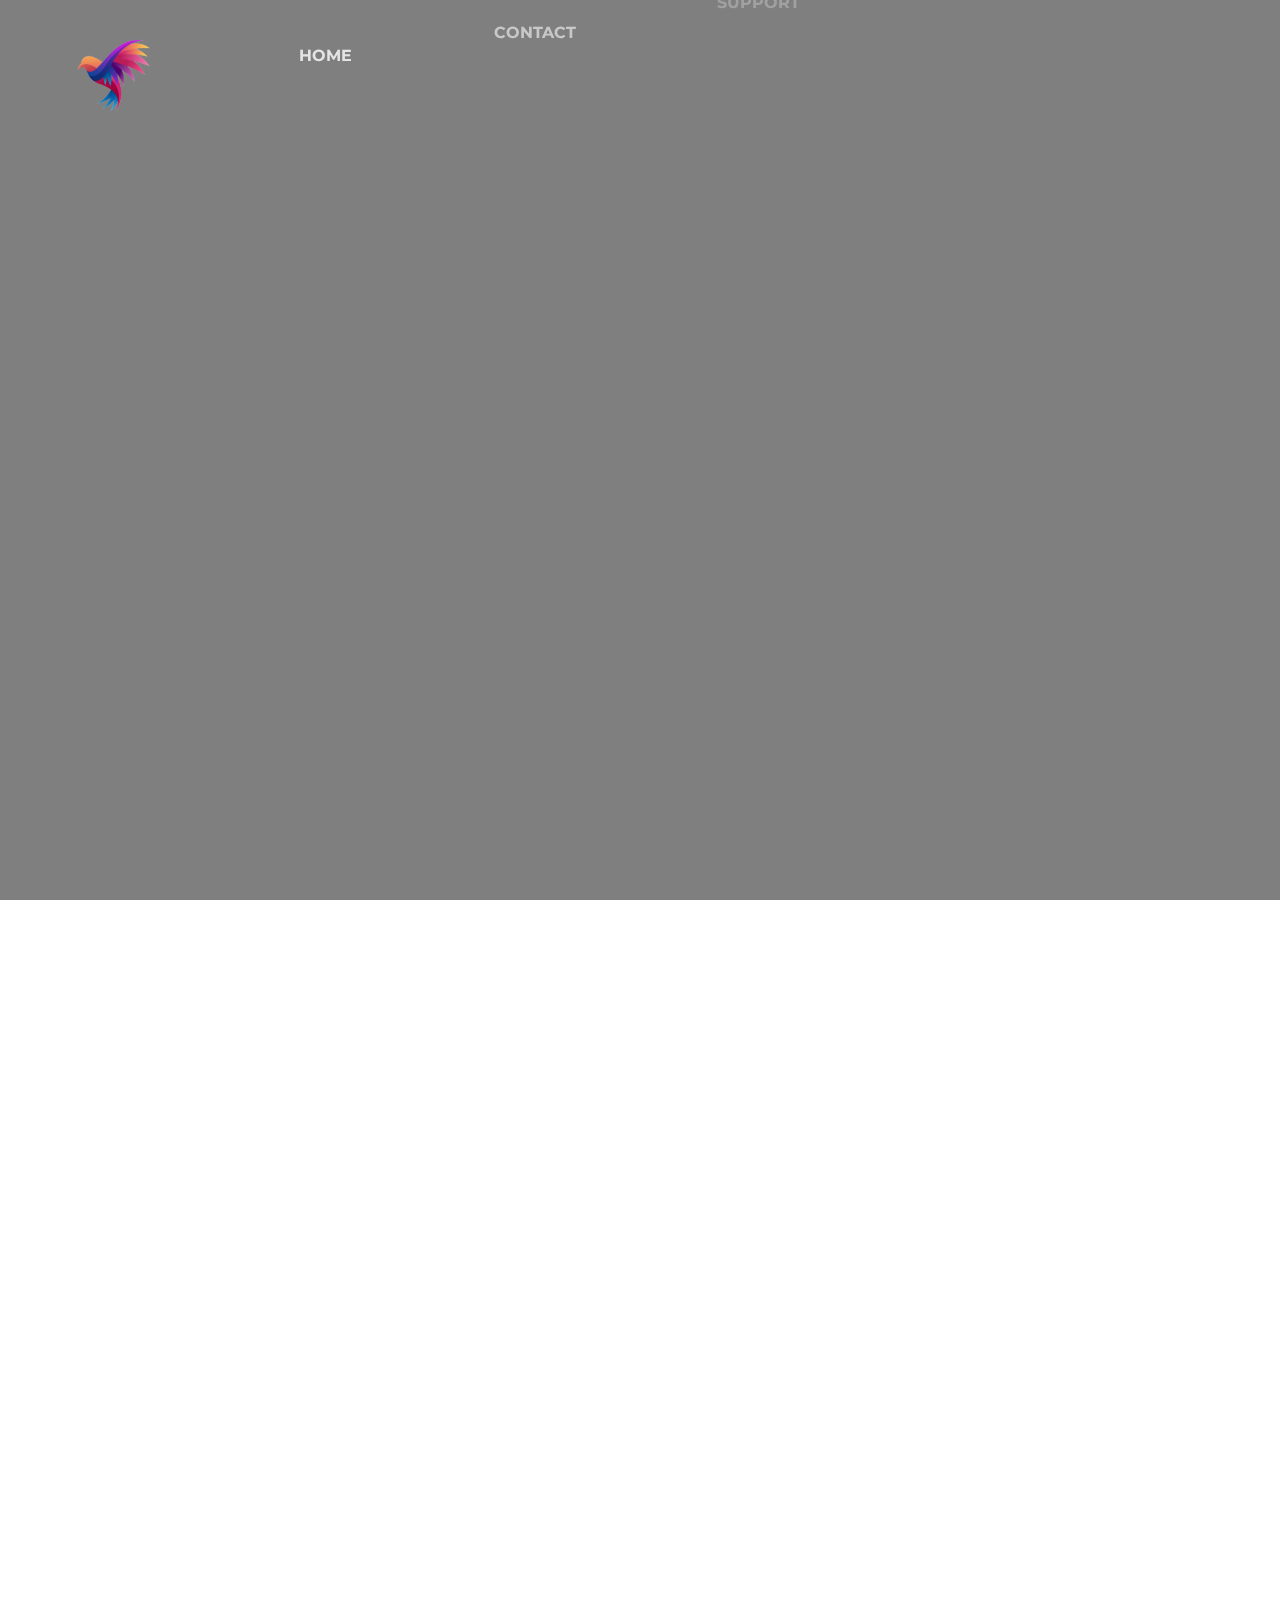
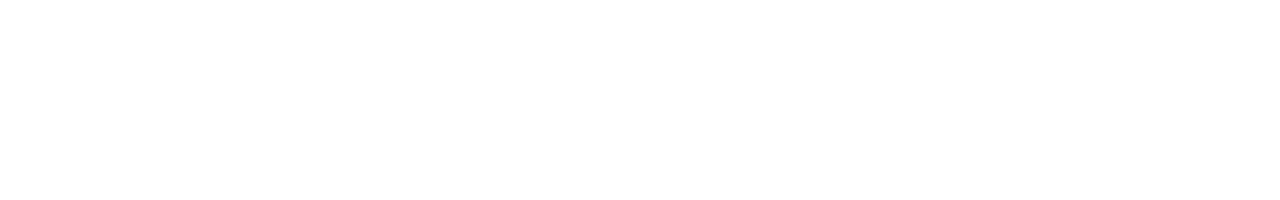
==== index.html @ c1b72e89 "Add files via upload" ====
<!DOCTYPE html>
<html lang="en">

<head>
    <meta charset="UTF-8">
    <meta name="viewport" content="width=device-width, initial-scale=1.0">
    <title>Document</title>
    <link href="https://cdn.jsdelivr.net/npm/remixicon@4.2.0/fonts/remixicon.css" rel="stylesheet" />
    <link rel="stylesheet" href="style.css">
</head>

<body>
    
    <div class="nav">
        <img src="bird_prev_ui.png" alt="logo">
        <h4><a href="index.html">HOME</a></h4>
        <h4><a href="contact.html">CONTACT</a></h4>
        <h4><a href="">SUPPORT</a></h4>
        <h4><a href="">INFO</a></h4>
        <i class="ri-menu-line"></i>
        <h4><button class="b">GET CV</button></h4>
    </div>
    <video autoplay loop muted src="bgv.mp4"></video>
    <div class="main">
        <div class="page1">
            <h1>MUHAMMAD ANAS</h1>
            <H3>A FRONT END DEV</H3>
            <p>This is my initial portfolio.I am trying my level best to make it as good as possible</p>
        </div>
        <div class="page2">
            <marquee behavior="" direction="">
                <span><span> I </span><span> AM </span><span> LEARNING </span><span> HTML</span><span> CSS </span><span>
                        JS </span><span> AND </span><span> CURRENTLY </span><span> LEARNING </span><span> GSAP
                    </span><span> AND </span><span> ANIMATED </span><span> WEBSITES </span></span>
            </marquee>

            <div class="about">
                <img src="https://img.freepik.com/premium-photo/sunset-with-mountain-background_859451-3750.jpg" alt=""
                    srcset="">
                <div class="ainfo">
                    <h1>ABOUT ME</h1>
                    <p>I have done my matric from Little Hearts School. <br>I have completed my inter from Commecs
                        College.<br>I am currently pursuing Undergraduate degree in <br>Computer Science and INformation
                        Technology from NED university of Engineering Karachi</p>
                </div>
                <img src="https://img.freepik.com/free-photo/painting-mountain-lake-with-mountain-background_188544-9126.jpg"
                    alt="" srcset="">
            </div>

            .si

        </div>
    </div>
    <script src="https://cdnjs.cloudflare.com/ajax/libs/gsap/3.12.5/gsap.min.js"
        integrity="sha512-7eHRwcbYkK4d9g/6tD/mhkf++eoTHwpNM9woBxtPUBWm67zeAfFC+HrdoE2GanKeocly/VxeLvIqwvCdk7qScg=="
        crossorigin="anonymous" referrerpolicy="no-referrer"></script>
    <script src="https://cdnjs.cloudflare.com/ajax/libs/gsap/3.12.5/ScrollTrigger.min.js"
        integrity="sha512-onMTRKJBKz8M1TnqqDuGBlowlH0ohFzMXYRNebz+yOcc5TQr/zAKsthzhuv0hiyUKEiQEQXEynnXCvNTOk50dg=="
        crossorigin="anonymous" referrerpolicy="no-referrer"></script>
    <script src="script.js"></script>

</body>

</html>
---- style.css ----
@import url('https://fonts.googleapis.com/css2?family=Jost:ital,wght@0,100..900;1,100..900&family=Montserrat:ital,wght@0,100..900;1,100..900&family=Poppins:ital,wght@0,100;0,200;0,300;0,400;0,500;0,600;0,700;0,800;0,900;1,100;1,200;1,300;1,400;1,500;1,600;1,700;1,800;1,900&display=swap');

*{
    margin: 0px;
    padding: 0px;
    font-family: "Montserrat";
    color: white;
    box-sizing: border-box;
}
html,body{
   overflow-x: hidden;
    height: 100%;
    width: 100%;
    /* overflow: hidden; */
}
body::-webkit-scrollbar{
    display: none;
}
.nav{
    height: 150px;
    width: 100%;
    display: flex;
    align-items: center;
    justify-content: space-around;
    /* padding: 0px 51px; */
    gap: 10px;
    position: fixed;
    z-index: 100;
    
}
.nav h4 a{
    
    text-decoration: none;
}
.nav h4 a:hover{
    transition: all linear 0.3s;
    cursor: pointer;
    color: #3B615F;
    font-weight: 1000;
    font-size: 17px;
}
.nav img{
    height: 80px;
}
.b{
    color: rgb(255, 255, 255);
    font-weight: bold;
    font-size: 17px;
    padding: 10px 12px;
    background-color: #3B615F;
    outline: none;
    border: none;
    border-radius: 5px;
}
.b:hover{
    transition: all linear 0.3s;
    background-color: rgb(255, 255, 255);
    color: #3B615F;
    cursor: pointer;
    /* font-size: 18px; */
}
.cursor{
    height:20px;
    width:20px;
    /* border: 2px solid white; */
    border-radius:50%;
    position: fixed;
    z-index: 100;
    background-color: #6027A4;
}
video{
    height: 100%;
    width: 100%;
    position: fixed;
    object-fit: cover;
    z-index: -1;
}
marquee{
    position: relative;
    z-index: 100;
    display: flex;
}
marquee span{
    font-size: 100px;
    font-weight: 1000;
    -webkit-text-stroke: 2px #3B615F;
    color: transparent;
}
marquee span:hover{
    
    transition:  all ease 0.6s;
    color: #3B615F;
    cursor: pointer;
}
.about{
    display: flex;
    justify-content: space-evenly;
    align-items: center;
    margin-top: 200px;
    /* background-color: red; */
    text-align: center;
    position: relative;
    z-index: 10;
}
.about img{
    border-radius: 30px;
    width: 400px;
    height: 300px;
    object-fit: cover;
    padding: 20px 10px;
}
.ainfo h1{
    font-weight: 900;
    margin-bottom: 10px;
    font-size: 50px;
}
.ainfo p{
    text-align: center;
    /* padding:30px */
    font-size: 20px;
    margin-bottom: 20px;
}
.main{
    position: relative;
    background-color: rgba(0, 0,0, 0.5);
}
.page1{
    position: relative;
    height: 100vh;
    width: 100;
    display: flex;
    justify-content: center;
    align-items: center;
    flex-direction: column;
}
#p1{
    position: relative;
    height: 100vh;
    width: 100;
    display: flex;
    justify-content: center;
    align-items: center;
    flex-direction: column;
}
.page1 h1{
    font-size: 120px;
    font-weight: 900;
    position: relative;
    z-index: 10;
}
.page1 h1::before{
    content: "MUHAMMAD ANAS";
    position: absolute;
    color: black;
    top: -6px;
    left: -6px;
    -webkit-text-stroke: 3px #3B615F;
    z-index: -1;
}

.page1 h3{
    font-size: 50px;
    font-weight: 800;
    position: relative;
    
}
.page1 p{
    font-size: 30px;
    font-weight: 800px;
    position: relative;
    padding: 9px;
}
.page2{
    height: 100vh;
    width: 100%;
    
    position: relative;
    z-index: 10;
}
.form{
    /* color: black; */
    display: flex;
    flex-direction: column;
    /* padding: 35px; */
    align-items: center;
    justify-content: center;
    margin: auto;
}
.form h1{
    /* color: black; */
    margin-bottom: 10px;
    font-size: 80px;
    font-weight: 900;
    text-transform: uppercase;
    cursor: pointer;
    
}
.form input{
    /* color: black; */
    padding: 2px 200px;
   
    background-color: #c6fffc;
    margin: 13px;
    /* background-color: rgb(185, 181, 181); */
    border-radius: 3px;
    outline: none;
    border: none;
    text-align: center;
    color: black;

}
.form label{
    /* color: black; */
    font-size: 25px;
    font-weight: bold;
    cursor: pointer;
}
i{
    font-size: 30px;
    display: none;
}

@media screen and (max-width:500px) {
  .nav a{
    display: none;
  }
  i{
    display: inline-block;
  }
  .page1{
    padding:20px;
    text-align: center;
  }
  .page1 h1{
    font-size: 15vw;
    text-align: center;
  }
  .page1 h3{
    font-size: 10vw;
  }
  .page1 p{
    font-size: 5vw;
  }
  .about img{
    display: none;
  }
  .about p{
    font-size: 5vw;
  }
}
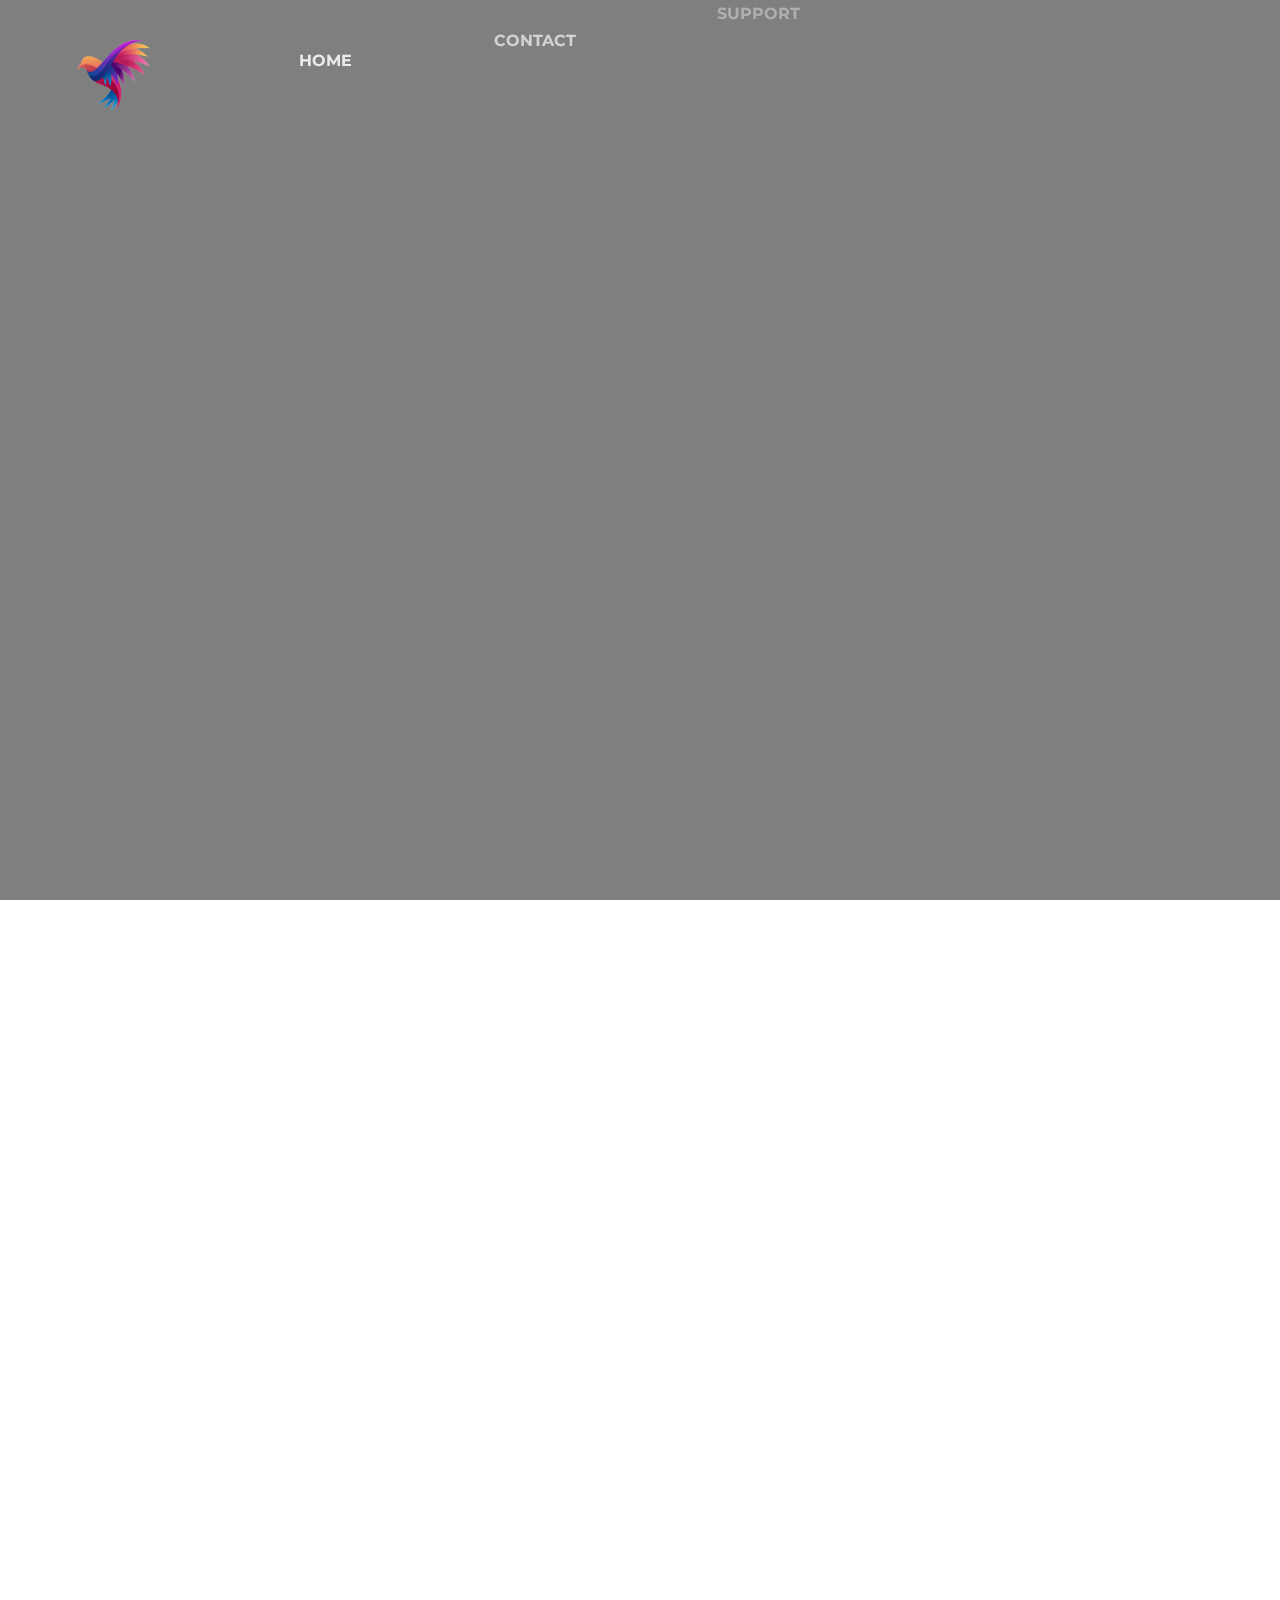
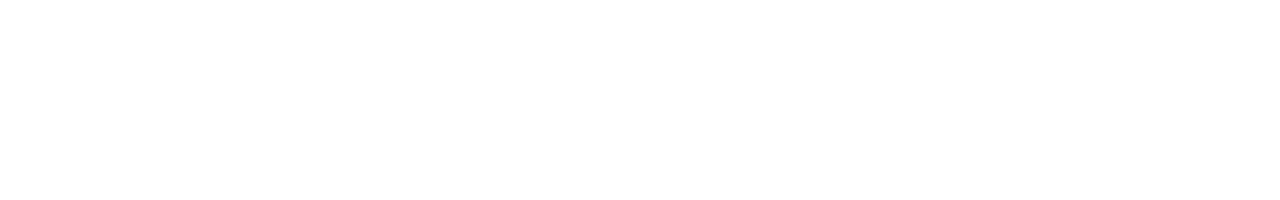
==== commit 2a792ea6: ",," ====
--- a/index.html
+++ b/index.html
@@ -29,9 +29,9 @@
         </div>
         <div class="page2">
             <marquee behavior="" direction="">
-                <span><span> I </span><span> AM </span><span> LEARNING </span><span> HTML</span><span> CSS </span><span>
-                        JS </span><span> AND </span><span> CURRENTLY </span><span> LEARNING </span><span> GSAP
-                    </span><span> AND </span><span> ANIMATED </span><span> WEBSITES </span></span>
+                <span><span> I </span><span> AM </span><span> PROFESSIONAL </span><span>IN</span><span> HTML </span><span>
+                        CSS </span><span> JAVASCRIPT </span><span> WORDPRESS  </span><span> CANVA  </span><span> SEO
+                    </span><span> GSAP </span><span> AND IN ANIMATED </span><span> WEBSITES </span></span>
             </marquee>
 
             <div class="about">
@@ -39,9 +39,9 @@
                     srcset="">
                 <div class="ainfo">
                     <h1>ABOUT ME</h1>
-                    <p>I have done my matric from Little Hearts School. <br>I have completed my inter from Commecs
-                        College.<br>I am currently pursuing Undergraduate degree in <br>Computer Science and INformation
-                        Technology from NED university of Engineering Karachi</p>
+                    <p>I have scored 80plus in matric <br>I have completed my inter from Commecs
+                        College and scored 87plus percent .<br>I am currently pursuing Undergraduate degree in <br>Computer Science and INformation
+                        Technology from NED university of Engineering </p>
                 </div>
                 <img src="https://img.freepik.com/free-photo/painting-mountain-lake-with-mountain-background_188544-9126.jpg"
                     alt="" srcset="">
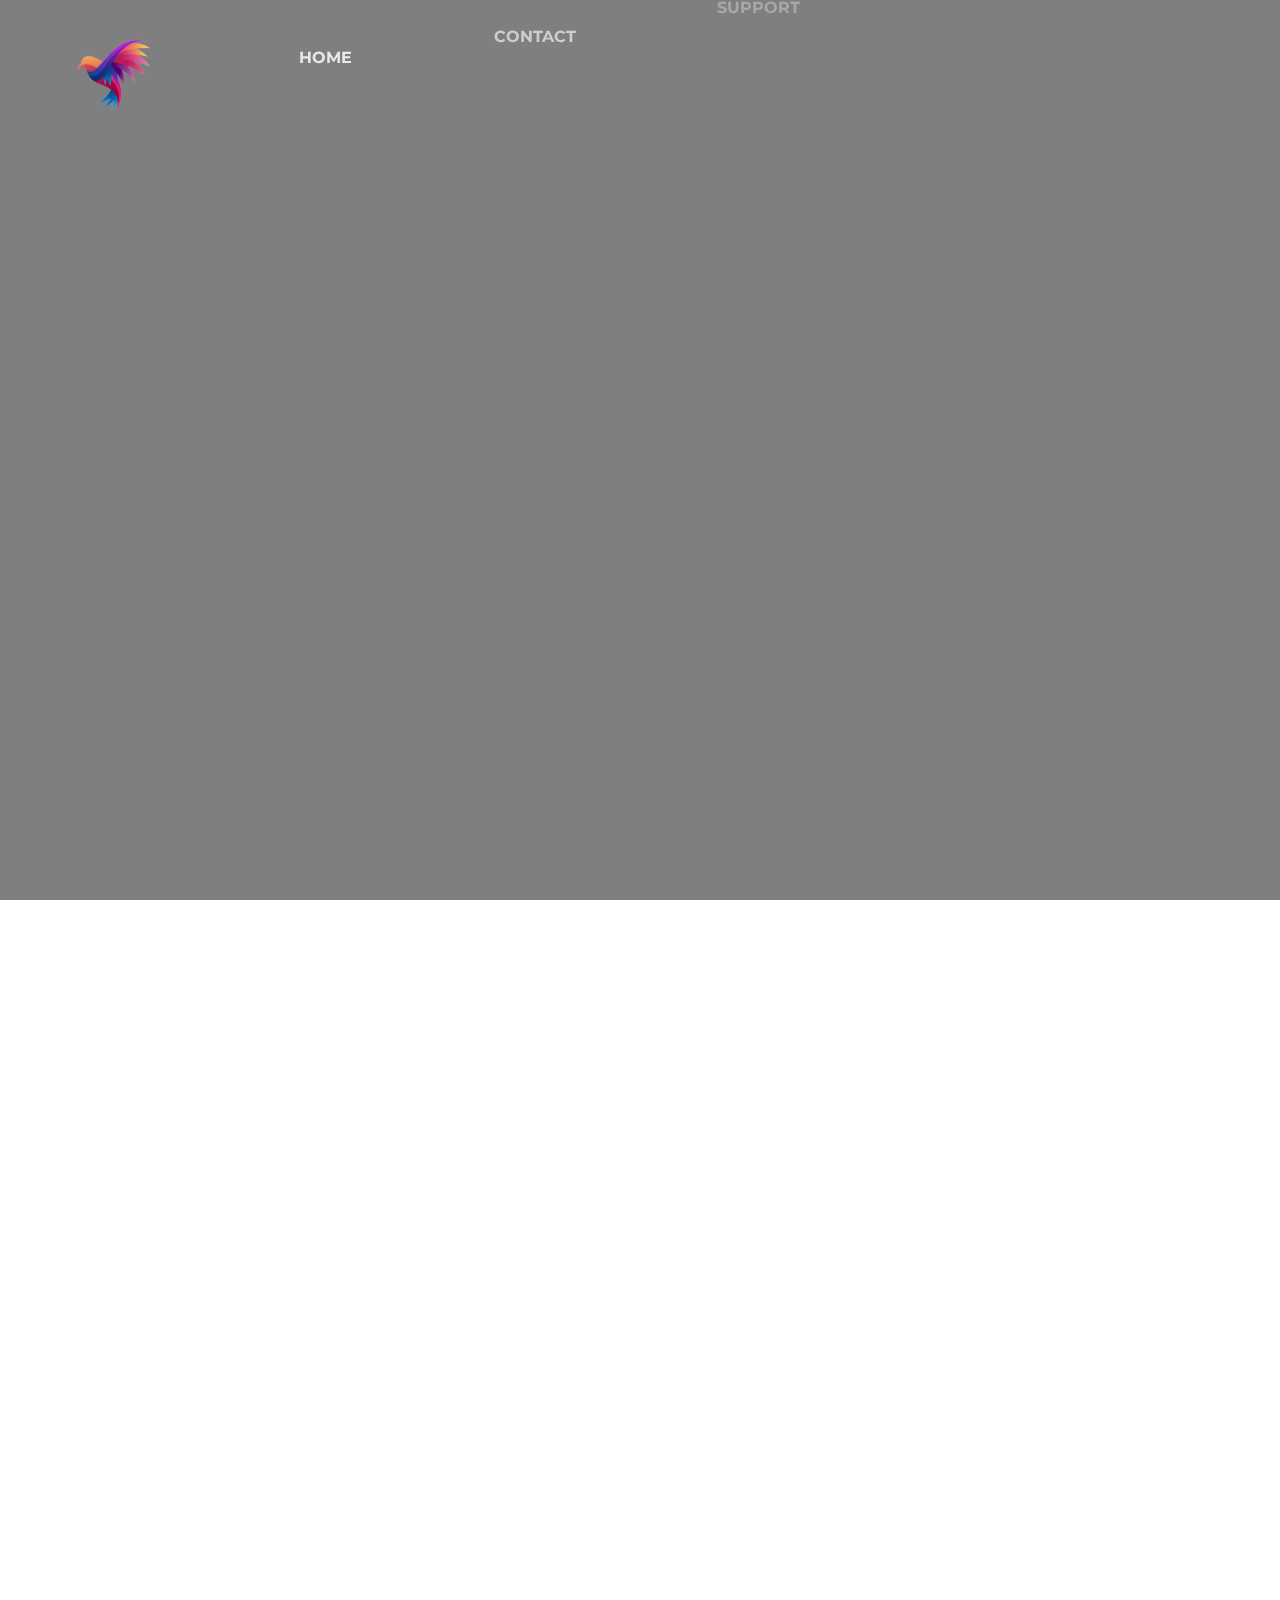
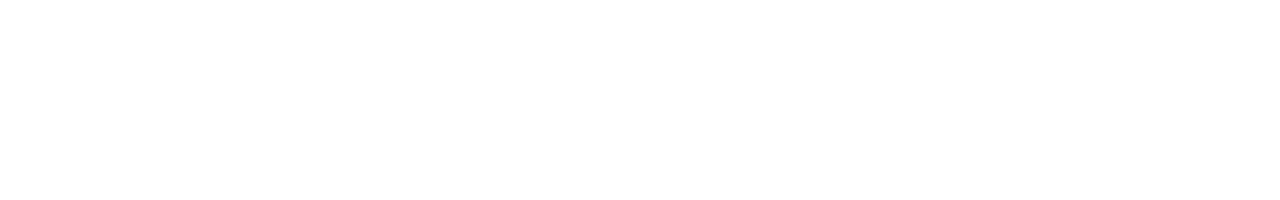
==== commit fb3ebdf9: "L" ====
--- a/index.html
+++ b/index.html
@@ -25,7 +25,6 @@
         <div class="page1">
             <h1>MUHAMMAD ANAS</h1>
             <H3>A FRONT END DEV</H3>
-            <p>This is my initial portfolio.I am trying my level best to make it as good as possible</p>
         </div>
         <div class="page2">
             <marquee behavior="" direction="">
